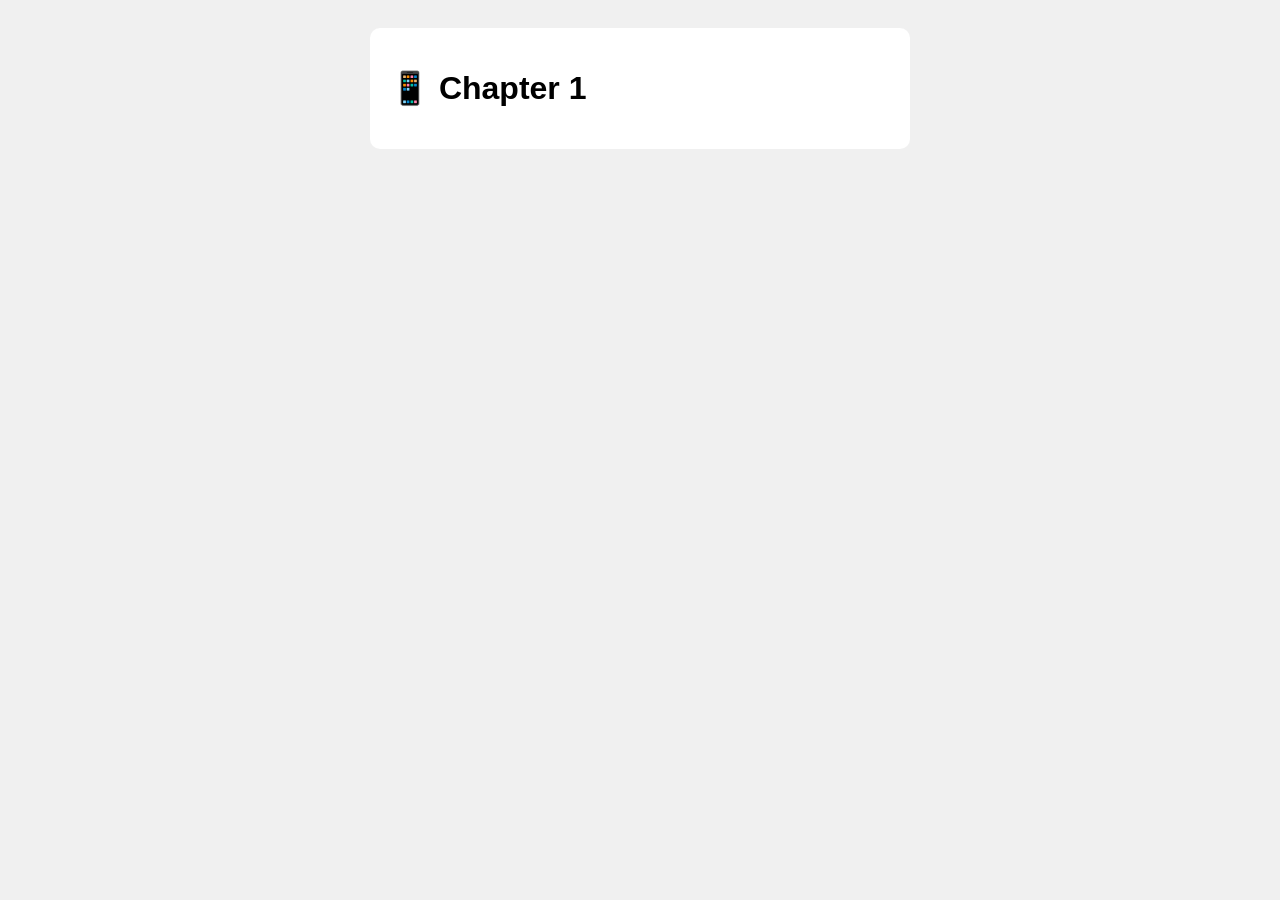
==== public/index.html @ 59db6e82 "기본 틀 작성" ====
<!DOCTYPE html>
<html lang="ko">
<head>
  <meta charset="UTF-8">
  <title>Life_Simulator</title>
  <style>
    body { font-family: sans-serif; padding: 20px; background: #f0f0f0; }
    .container { max-width: 500px; margin: 0 auto; background: #fff; padding: 20px; border-radius: 10px; }
    .message { background: #e2e2e2; padding: 10px; border-radius: 10px; margin-bottom: 10px; }
    .choices button { display: block; width: 100%; margin-top: 5px; padding: 10px; border: none; background: #4a90e2; color: white; border-radius: 5px; cursor: pointer; }
    .choices button:hover { background: #357ab7; }
  </style>
</head>
<body>
  <div class="container">
    <h1>📱 Chapter 1</h1>
    <div id="messages"></div>
    <div id="choices" class="choices"></div>
  </div>
  <script src="game.js"></script>
</body>
</html>
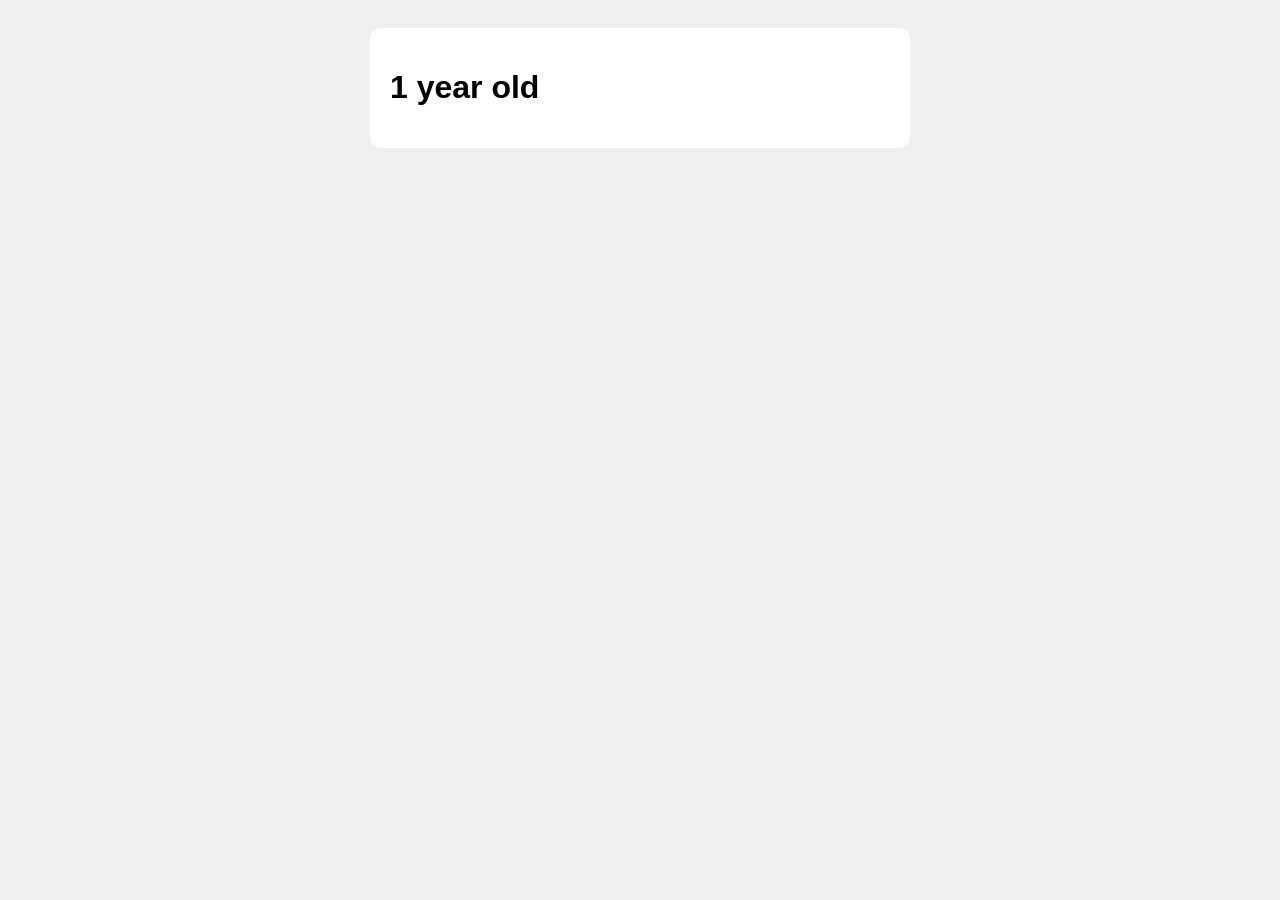
==== commit 9290127d: "server.js speaker 적용" ====
--- a/public/index.html
+++ b/public/index.html
@@ -3,20 +3,19 @@
 <head>
   <meta charset="UTF-8">
   <title>Life_Simulator</title>
-  <style>
-    body { font-family: sans-serif; padding: 20px; background: #f0f0f0; }
-    .container { max-width: 500px; margin: 0 auto; background: #fff; padding: 20px; border-radius: 10px; }
-    .message { background: #e2e2e2; padding: 10px; border-radius: 10px; margin-bottom: 10px; }
-    .choices button { display: block; width: 100%; margin-top: 5px; padding: 10px; border: none; background: #4a90e2; color: white; border-radius: 5px; cursor: pointer; }
-    .choices button:hover { background: #357ab7; }
-  </style>
+  <link rel="stylesheet" href="style.css">
 </head>
 <body>
+  <div id = "intro">
+    <h1> Create your life! </h1>
+  </div>
+
   <div class="container">
-    <h1>📱 Chapter 1</h1>
+    <h1>1 year old</h1>
     <div id="messages"></div>
     <div id="choices" class="choices"></div>
   </div>
+
   <script src="game.js"></script>
 </body>
 </html>
--- a/public/style.css
+++ b/public/style.css
@@ -0,0 +1,70 @@
+/* style.css */
+body {
+  font-family: sans-serif;
+  padding: 20px;
+  background: #f0f0f0;
+}
+
+.container {
+  max-width: 500px;
+  margin: 0 auto;
+  background: #fff;
+  padding: 20px;
+  border-radius: 10px;
+}
+
+.message {
+  background: #e2e2e2;
+  padding: 10px;
+  border-radius: 10px;
+  margin-bottom: 10px;
+}
+
+.speaker {
+     font-weight: bold; 
+     color: #555; 
+     margin-bottom: 5px; 
+}
+
+.text { 
+    margin-left: 10px;
+}
+
+.choices button {
+  display: block;
+  width: 100%;
+  margin-top: 5px;
+  padding: 10px;
+  border: none;
+  background: #4a90e2;
+  color: white;
+  border-radius: 5px;
+  cursor: pointer;
+}
+
+.choices button:hover {
+  background: #357ab7;
+}
+
+#intro {
+  position: fixed;
+  top: 0;
+  left: 0;
+  width: 100vw;
+  height: 100vh;
+  background: #000;
+  color: white;
+  display: flex;
+  justify-content: center;
+  align-items: center;
+  font-size: 3rem;
+  z-index: 9999;
+  animation: fadeOut 3s forwards;
+}
+
+@keyframes fadeOut {
+  0% { opacity: 1; }
+  80% { opacity: 1; }
+  100% { opacity: 0; visibility: hidden; }
+}
+
